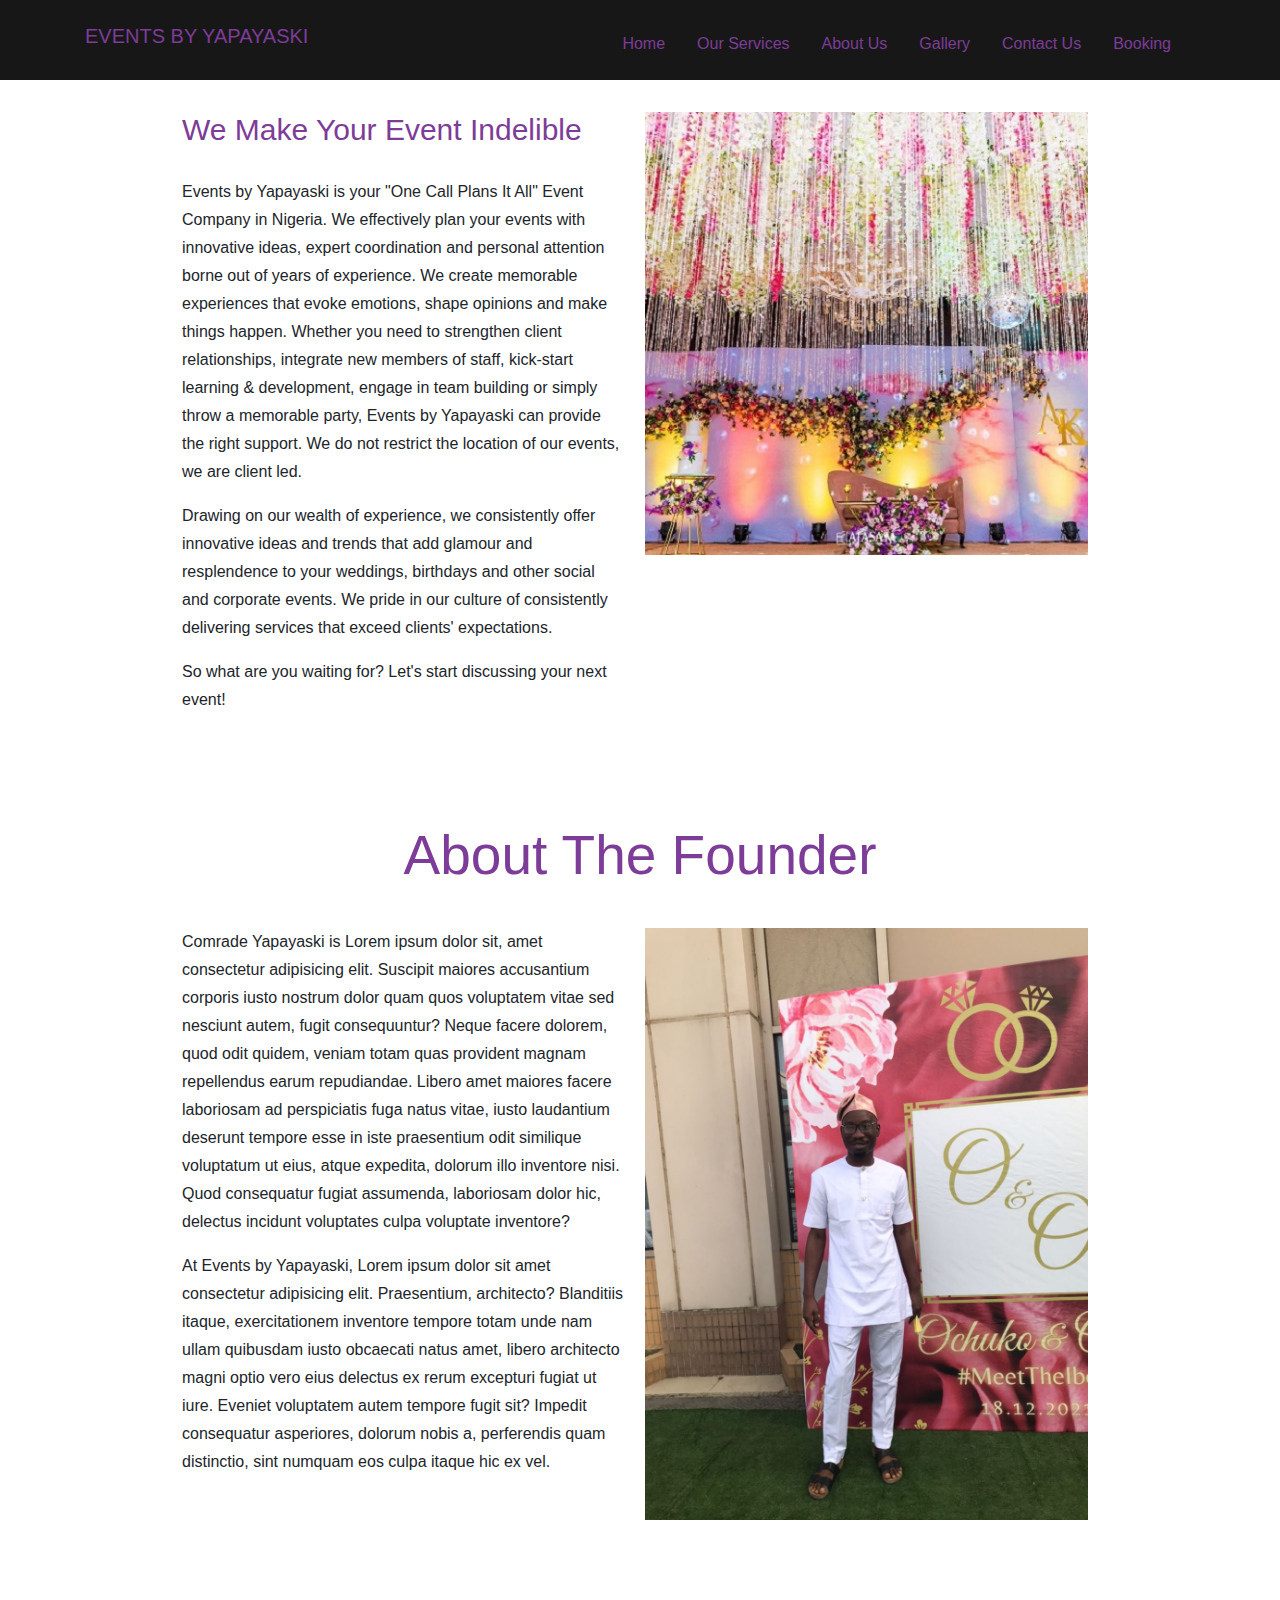
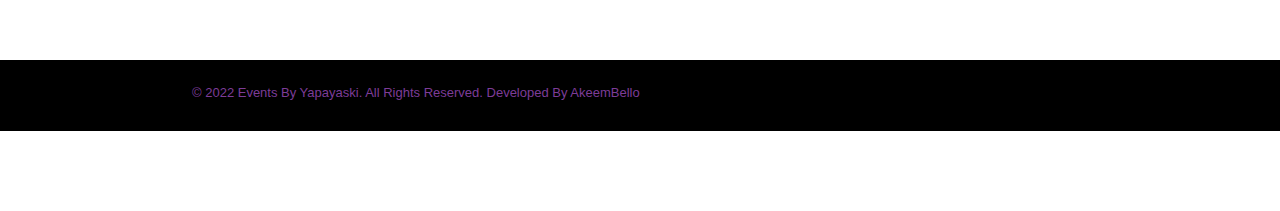
==== about.html @ acb4c898 "first commit" ====
<!DOCTYPE html>
<html>
    <head>
        <title>Akeem's Level 1 Project</title>
        <link rel="stylesheet" href="https://cdn.jsdelivr.net/npm/bootstrap@4.6.1/dist/css/bootstrap.min.css">
        <link rel="stylesheet" href="about.css">
    </head>


    <body>
        <nav class="navbar navbar-expand-md fixed-top pb-2 pt-3">
            <div class="container">
                <p class="navbar-brand">EVENTS BY YAPAYASKI</p>

                <ul class="navbar-nav">
                    <li class="nav-item mr-3"><a class="nav-link" href="index.html">Home</a></li>
                    <li class="nav-item mr-3"><a class="nav-link" href="services.html">Our Services</a></li>
                    <li class="nav-item mr-3"><a class="nav-link" href="about.html">About Us</a></li>
                    <li class="nav-item mr-3"><a class="nav-link" href="gallery.html">Gallery</a></li>
                    <li class="nav-item mr-3"><a class="nav-link" href="contact.html">Contact Us</a></li>
                    <li class="nav-item mr-3"><a class="nav-link" href="https://docs.google.com/forms/d/e/1FAIpQLSe400klfiI5obJzQeYH8y7q-hRg686c7rZwugywbBdPcHunUQ/viewform?usp=sf_link" target="_blank">Booking</a></li>
                </ul>
            </div>
        </nav>

        <section id="section1">
            <div class="row">
                <div class="col" style="margin: 0px -10px;">
                    <h2>We Make Your Event Indelible</h2>
                    <p>Events by Yapayaski is your "One Call Plans It All" Event Company in Nigeria. We effectively plan your events with innovative ideas, expert coordination and personal attention borne out of years of experience. We create memorable experiences that evoke emotions, shape opinions and make things happen. Whether you need to strengthen client relationships, integrate new members of staff, kick-start learning & development, engage in team building or simply throw a memorable party, Events by Yapayaski can provide the right support. We do not restrict the location of our events, we are client led.</p>
                    <p>Drawing on our wealth of experience, we consistently offer innovative ideas and trends that add glamour and resplendence to your weddings, birthdays and other social and corporate events. We pride in our culture of consistently delivering services that exceed clients' expectations.</p>
                    <p>So what are you waiting for? Let's start discussing your next event!</p>
                </div>

                <div class="col">
                    <img src="images/3.jpeg" width="100%">
                </div>
            </div>
        </section>
            
        <section id="section2">
            <h2>About The Founder</h2>
            <div class="row">
                <div class="col" style="margin: 0px -10px;">
                    <p>Comrade Yapayaski is Lorem ipsum dolor sit, amet consectetur adipisicing elit. Suscipit maiores accusantium corporis iusto nostrum dolor quam quos voluptatem vitae sed nesciunt autem, fugit consequuntur? Neque facere dolorem, quod odit quidem, veniam totam quas provident magnam repellendus earum repudiandae. Libero amet maiores facere laboriosam ad perspiciatis fuga natus vitae, iusto laudantium deserunt tempore esse in iste praesentium odit similique voluptatum ut eius, atque expedita, dolorum illo inventore nisi. Quod consequatur fugiat assumenda, laboriosam dolor hic, delectus incidunt voluptates culpa voluptate inventore?</p>
                    <p>At Events by Yapayaski, Lorem ipsum dolor sit amet consectetur adipisicing elit. Praesentium, architecto? Blanditiis itaque, exercitationem inventore tempore totam unde nam ullam quibusdam iusto obcaecati natus amet, libero architecto magni optio vero eius delectus ex rerum excepturi fugiat ut iure. Eveniet voluptatem autem tempore fugit sit? Impedit consequatur asperiores, dolorum nobis a, perferendis quam distinctio, sint numquam eos culpa itaque hic ex vel.</p>
                </div>

                <div class="col" >
                    <img src="images/WhatsApp Image 2022-03-08 at 9.24.42 PM.jpeg" width="100%">
                </div>
            </div>
        </section>

        <footer>
            <div>
                <p>© 2022 Events By Yapayaski. All Rights Reserved. Developed By AkeemBello</p>
            </div>
        </footer>
    </body>
</html>
---- about.css ----
body{
    font-family: Arial, Helvetica, sans-serif;
}

nav{
    background-color: rgb(23, 23, 23);
}

nav li a{
     color: rgb(125, 60, 152);
 }

 nav p{
     color: rgb(125, 60, 152);
 }

#section1{
     padding: 15% 15%;
     margin-top: -80px;
 }

 #section1 h2{
     font-size: 30px;
     margin-bottom: 30px;
     color: rgb(125, 60, 152);
 }

 #section1 p{
     font-size: 16px;
     line-height: 28px;
 }

 #section2{
     padding: 0 15%;
     margin-bottom: 140px;
     margin-top: -100px;
 }
 
 #section2 h2{
     color: rgb(125, 60, 152);
     text-align: center;
     font-size: 55px;
     font-weight: 300;
     margin-bottom: 40px;
 }

 #section2 p{
     font-size: 16px;
     line-height: 28px;
 }

 footer{
     background-color: black;
     padding: 1% 0%;
 }

 footer p{
     font-size: 13px;
     color: rgb(125, 60, 152);
     margin-top: 10px;
 }

 footer div{
     padding: 0% 15%;
 }
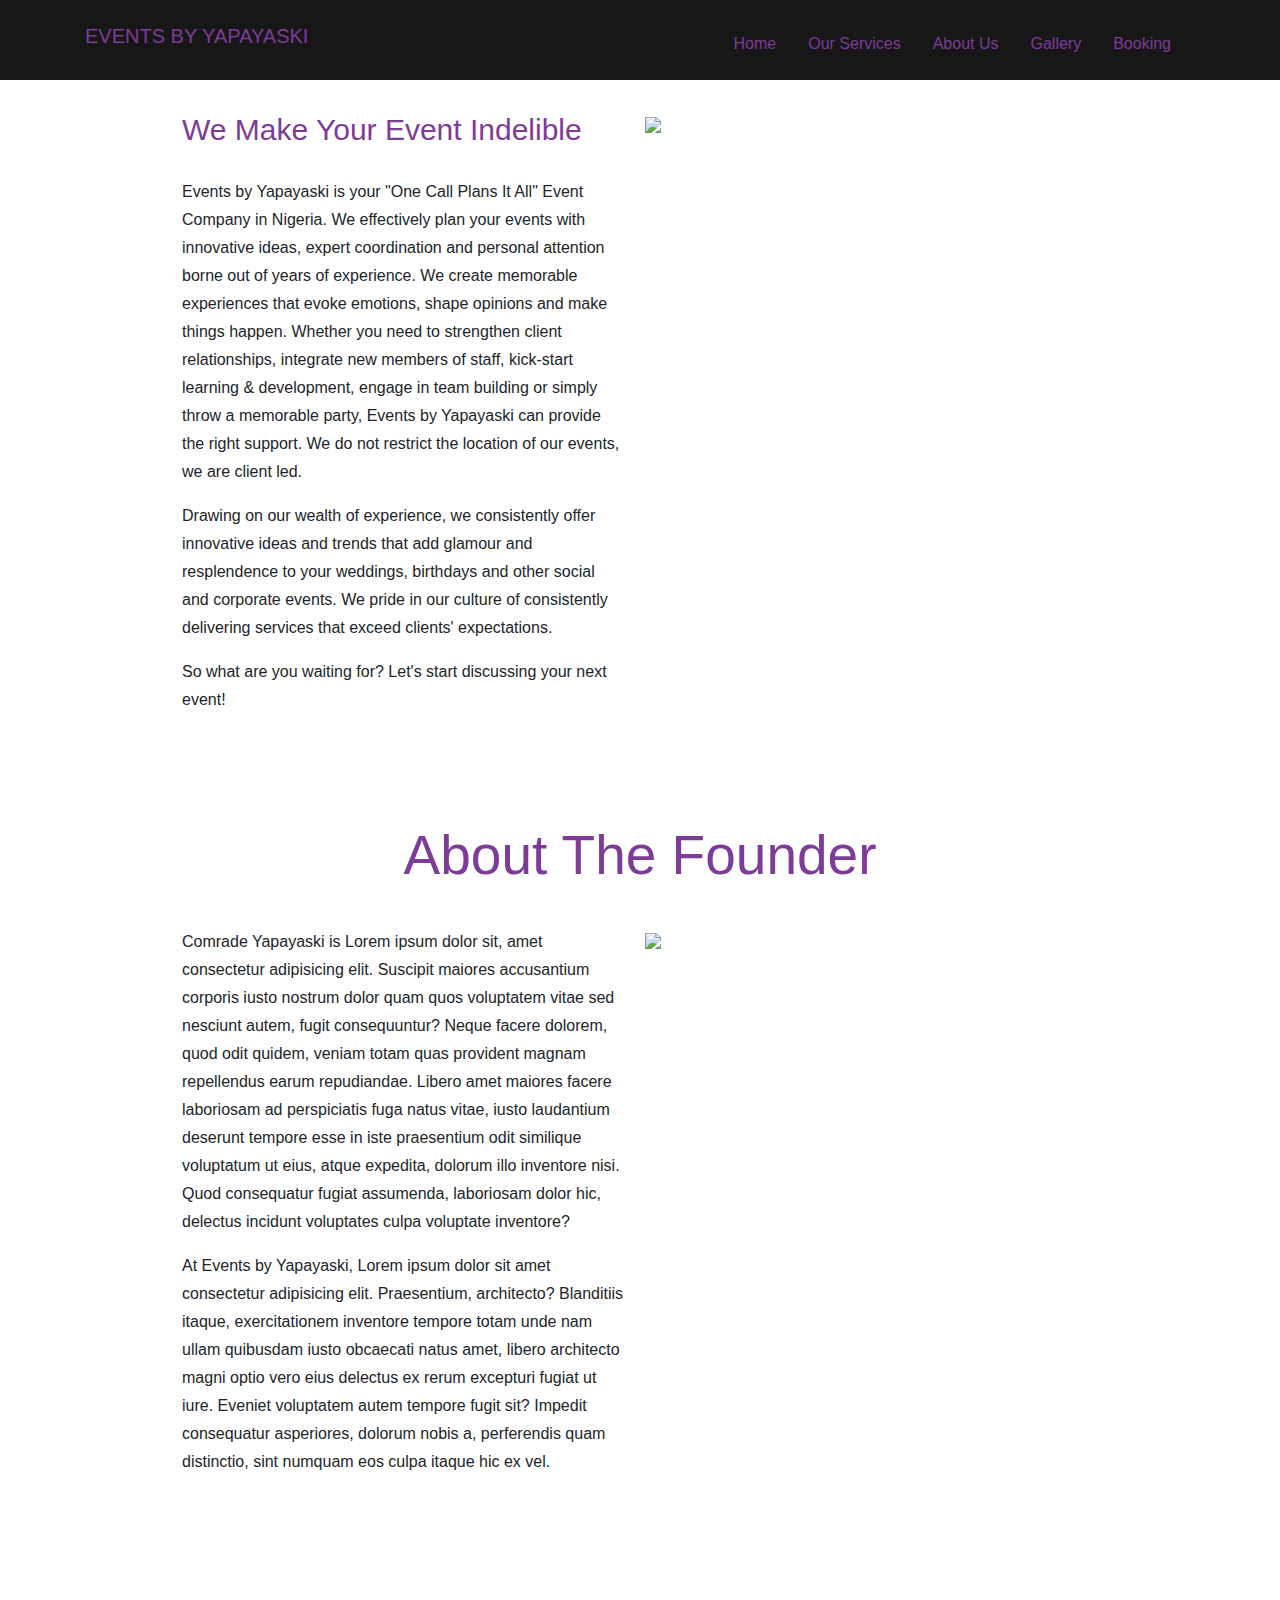
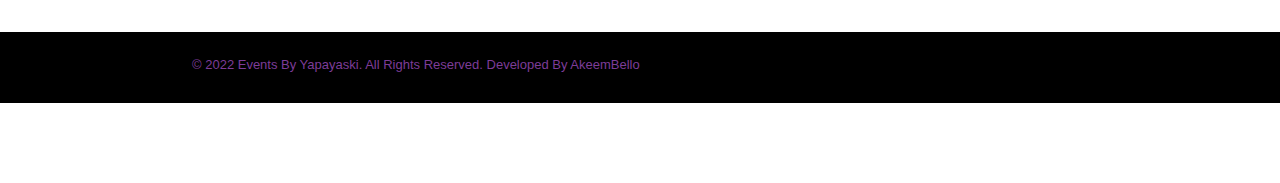
==== commit 83a7ea8f: "change media source to urls" ====
--- a/about.html
+++ b/about.html
@@ -17,7 +17,6 @@
                     <li class="nav-item mr-3"><a class="nav-link" href="services.html">Our Services</a></li>
                     <li class="nav-item mr-3"><a class="nav-link" href="about.html">About Us</a></li>
                     <li class="nav-item mr-3"><a class="nav-link" href="gallery.html">Gallery</a></li>
-                    <li class="nav-item mr-3"><a class="nav-link" href="contact.html">Contact Us</a></li>
                     <li class="nav-item mr-3"><a class="nav-link" href="https://docs.google.com/forms/d/e/1FAIpQLSe400klfiI5obJzQeYH8y7q-hRg686c7rZwugywbBdPcHunUQ/viewform?usp=sf_link" target="_blank">Booking</a></li>
                 </ul>
             </div>
@@ -33,7 +32,7 @@
                 </div>
 
                 <div class="col">
-                    <img src="images/3.jpeg" width="100%">
+                    <img src="https://res.cloudinary.com/akeem/image/upload/v1654372923/Events%20By%20Yapayaski/images/3_rtrywj.jpg" width="100%">
                 </div>
             </div>
         </section>
@@ -47,7 +46,7 @@
                 </div>
 
                 <div class="col" >
-                    <img src="images/WhatsApp Image 2022-03-08 at 9.24.42 PM.jpeg" width="100%">
+                    <img src="https://res.cloudinary.com/akeem/image/upload/v1654372973/Events%20By%20Yapayaski/images/WhatsApp_Image_2022-03-08_at_9.24.42_PM_spwm8v.jpg" width="100%">
                 </div>
             </div>
         </section>
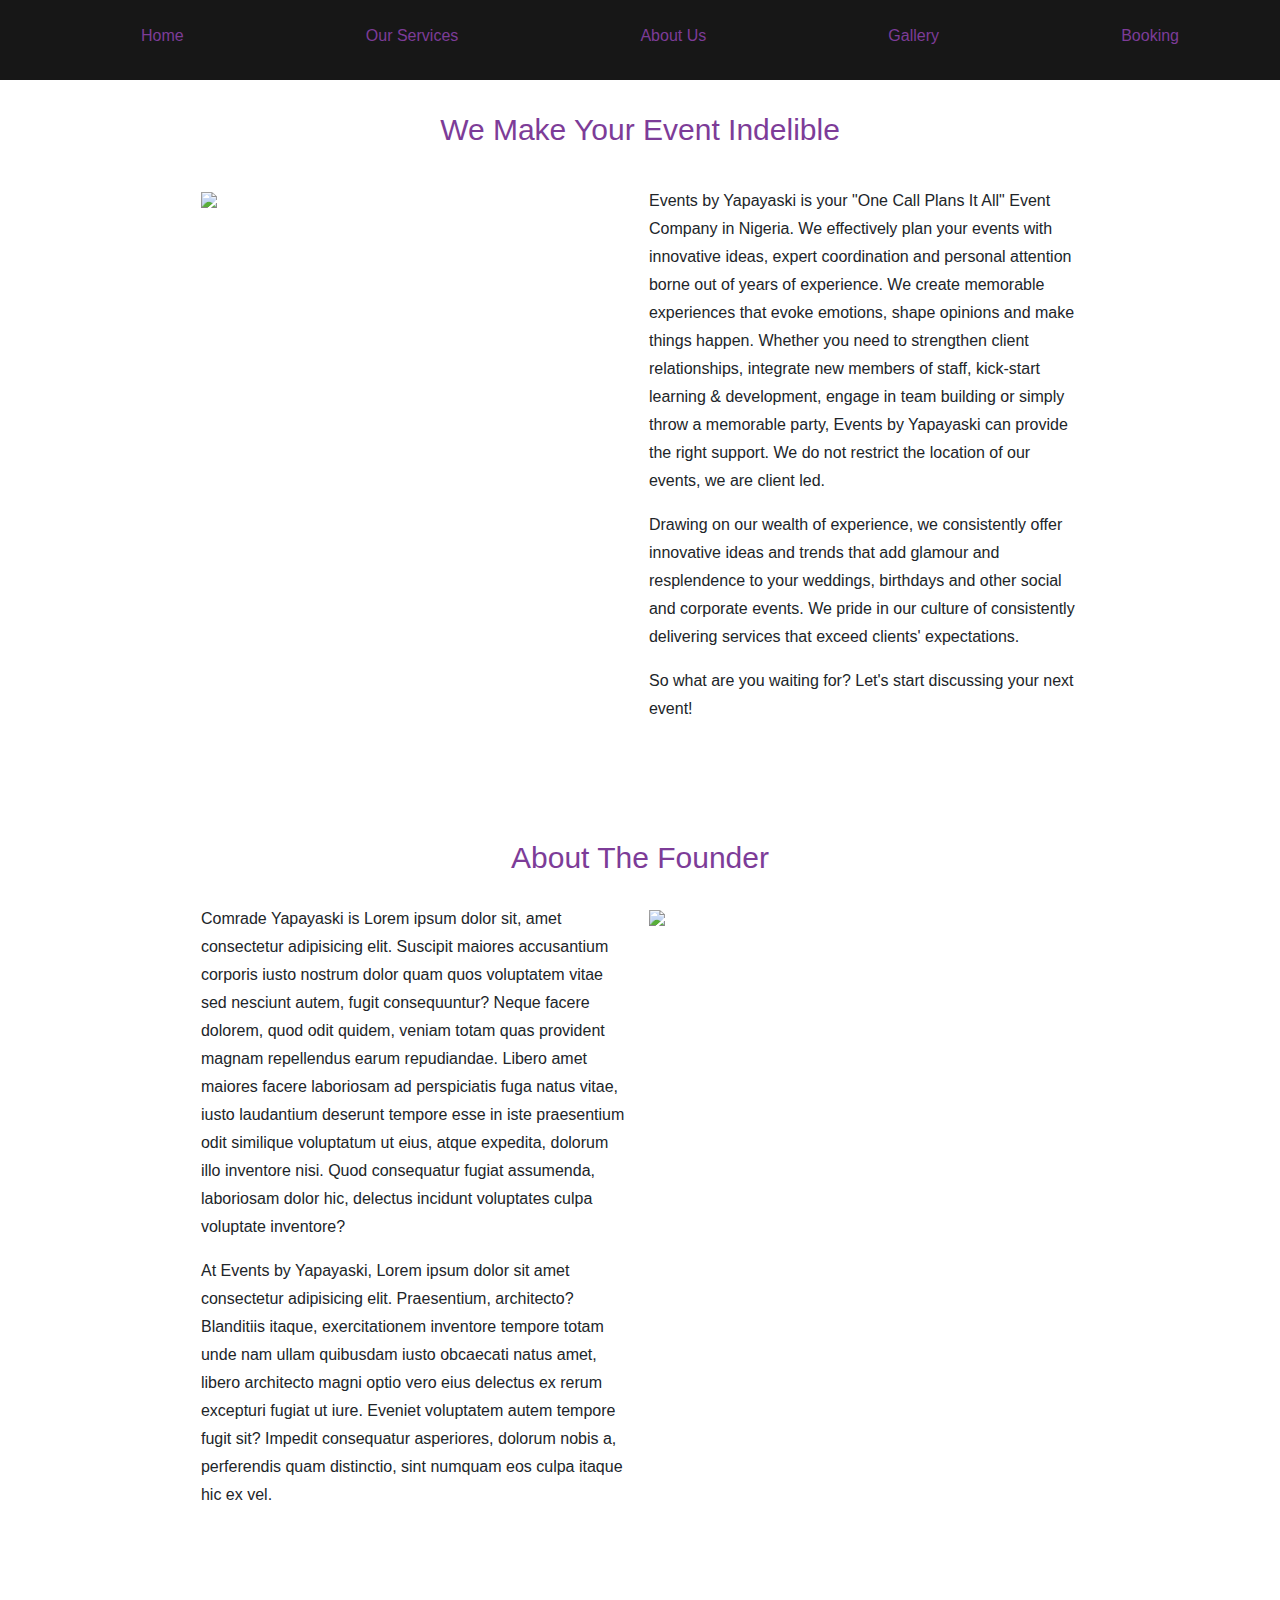
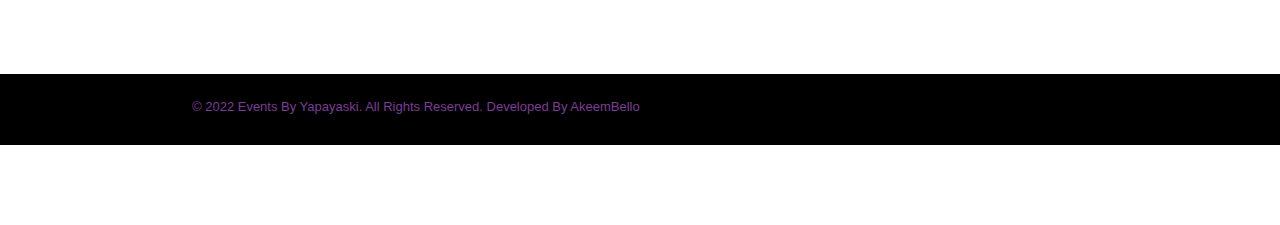
==== commit 4d616e15: "events" ====
--- a/about.html
+++ b/about.html
@@ -1,7 +1,8 @@
 <!DOCTYPE html>
 <html>
     <head>
-        <title>Akeem's Level 1 Project</title>
+        <meta name="viewport" content="width=device-width, initial-scale=1.0">
+        <title>Events by Yapayaski</title>
         <link rel="stylesheet" href="https://cdn.jsdelivr.net/npm/bootstrap@4.6.1/dist/css/bootstrap.min.css">
         <link rel="stylesheet" href="about.css">
     </head>
@@ -10,42 +11,40 @@
     <body>
         <nav class="navbar navbar-expand-md fixed-top pb-2 pt-3">
             <div class="container">
-                <p class="navbar-brand">EVENTS BY YAPAYASKI</p>
-
-                <ul class="navbar-nav">
-                    <li class="nav-item mr-3"><a class="nav-link" href="index.html">Home</a></li>
-                    <li class="nav-item mr-3"><a class="nav-link" href="services.html">Our Services</a></li>
-                    <li class="nav-item mr-3"><a class="nav-link" href="about.html">About Us</a></li>
-                    <li class="nav-item mr-3"><a class="nav-link" href="gallery.html">Gallery</a></li>
-                    <li class="nav-item mr-3"><a class="nav-link" href="https://docs.google.com/forms/d/e/1FAIpQLSe400klfiI5obJzQeYH8y7q-hRg686c7rZwugywbBdPcHunUQ/viewform?usp=sf_link" target="_blank">Booking</a></li>
+                <ul>
+                    <li><a class="nav-link" href="index.html">Home</a></li>
+                    <li><a class="nav-link" href="services.html">Our Services</a></li>
+                    <li><a class="nav-link" href="about.html">About Us</a></li>
+                    <li><a class="nav-link" href="gallery.html">Gallery</a></li>
+                    <li><a class="nav-link" href="https://docs.google.com/forms/d/e/1FAIpQLSe400klfiI5obJzQeYH8y7q-hRg686c7rZwugywbBdPcHunUQ/viewform?usp=sf_link" target="_blank">Booking</a></li>
                 </ul>
             </div>
         </nav>
 
         <section id="section1">
-            <div class="row">
-                <div class="col" style="margin: 0px -10px;">
-                    <h2>We Make Your Event Indelible</h2>
+            <h2>We Make Your Event Indelible</h2>
+            <div class="div1">
+                <div>
+                    <img src="https://res.cloudinary.com/akeem/image/upload/v1654372923/Events%20By%20Yapayaski/images/3_rtrywj.jpg" width="100%">
+                </div>
+
+                <div>
                     <p>Events by Yapayaski is your "One Call Plans It All" Event Company in Nigeria. We effectively plan your events with innovative ideas, expert coordination and personal attention borne out of years of experience. We create memorable experiences that evoke emotions, shape opinions and make things happen. Whether you need to strengthen client relationships, integrate new members of staff, kick-start learning & development, engage in team building or simply throw a memorable party, Events by Yapayaski can provide the right support. We do not restrict the location of our events, we are client led.</p>
                     <p>Drawing on our wealth of experience, we consistently offer innovative ideas and trends that add glamour and resplendence to your weddings, birthdays and other social and corporate events. We pride in our culture of consistently delivering services that exceed clients' expectations.</p>
                     <p>So what are you waiting for? Let's start discussing your next event!</p>
-                </div>
-
-                <div class="col">
-                    <img src="https://res.cloudinary.com/akeem/image/upload/v1654372923/Events%20By%20Yapayaski/images/3_rtrywj.jpg" width="100%">
                 </div>
             </div>
         </section>
             
         <section id="section2">
             <h2>About The Founder</h2>
-            <div class="row">
-                <div class="col" style="margin: 0px -10px;">
+            <div class="div1">
+                <div>
                     <p>Comrade Yapayaski is Lorem ipsum dolor sit, amet consectetur adipisicing elit. Suscipit maiores accusantium corporis iusto nostrum dolor quam quos voluptatem vitae sed nesciunt autem, fugit consequuntur? Neque facere dolorem, quod odit quidem, veniam totam quas provident magnam repellendus earum repudiandae. Libero amet maiores facere laboriosam ad perspiciatis fuga natus vitae, iusto laudantium deserunt tempore esse in iste praesentium odit similique voluptatum ut eius, atque expedita, dolorum illo inventore nisi. Quod consequatur fugiat assumenda, laboriosam dolor hic, delectus incidunt voluptates culpa voluptate inventore?</p>
                     <p>At Events by Yapayaski, Lorem ipsum dolor sit amet consectetur adipisicing elit. Praesentium, architecto? Blanditiis itaque, exercitationem inventore tempore totam unde nam ullam quibusdam iusto obcaecati natus amet, libero architecto magni optio vero eius delectus ex rerum excepturi fugiat ut iure. Eveniet voluptatem autem tempore fugit sit? Impedit consequatur asperiores, dolorum nobis a, perferendis quam distinctio, sint numquam eos culpa itaque hic ex vel.</p>
                 </div>
 
-                <div class="col" >
+                <div>
                     <img src="https://res.cloudinary.com/akeem/image/upload/v1654372973/Events%20By%20Yapayaski/images/WhatsApp_Image_2022-03-08_at_9.24.42_PM_spwm8v.jpg" width="100%">
                 </div>
             </div>
--- a/about.css
+++ b/about.css
@@ -10,9 +10,17 @@
      color: rgb(125, 60, 152);
  }
 
- nav p{
-     color: rgb(125, 60, 152);
- }
+ nav ul{
+    display: inline-flex;
+    list-style: none;
+    justify-content: space-between;
+    width: 100%;
+}
+
+.div1 div{
+    width: 100%;
+    padding: 1%;
+}
 
 #section1{
      padding: 15% 15%;
@@ -22,6 +30,7 @@
  #section1 h2{
      font-size: 30px;
      margin-bottom: 30px;
+     text-align: center;
      color: rgb(125, 60, 152);
  }
 
@@ -39,9 +48,8 @@
  #section2 h2{
      color: rgb(125, 60, 152);
      text-align: center;
-     font-size: 55px;
-     font-weight: 300;
-     margin-bottom: 40px;
+     font-size: 30px;
+     margin-bottom: 20px;
  }
 
  #section2 p{
@@ -62,4 +70,25 @@
 
  footer div{
      padding: 0% 15%;
- }+ }
+
+ @media all and (max-width:500px) {
+    nav ul{
+        display: inline-flex;
+        list-style: none;
+        justify-content: space-between;
+        font-size: small;
+    }
+
+    #section1{
+        padding: 15% 15%;
+        margin-top: 50px;
+        margin-bottom: 40px;
+    }
+ }
+
+ @media all and (min-width: 850px) {
+    .div1{
+        display: flex;
+    }
+}